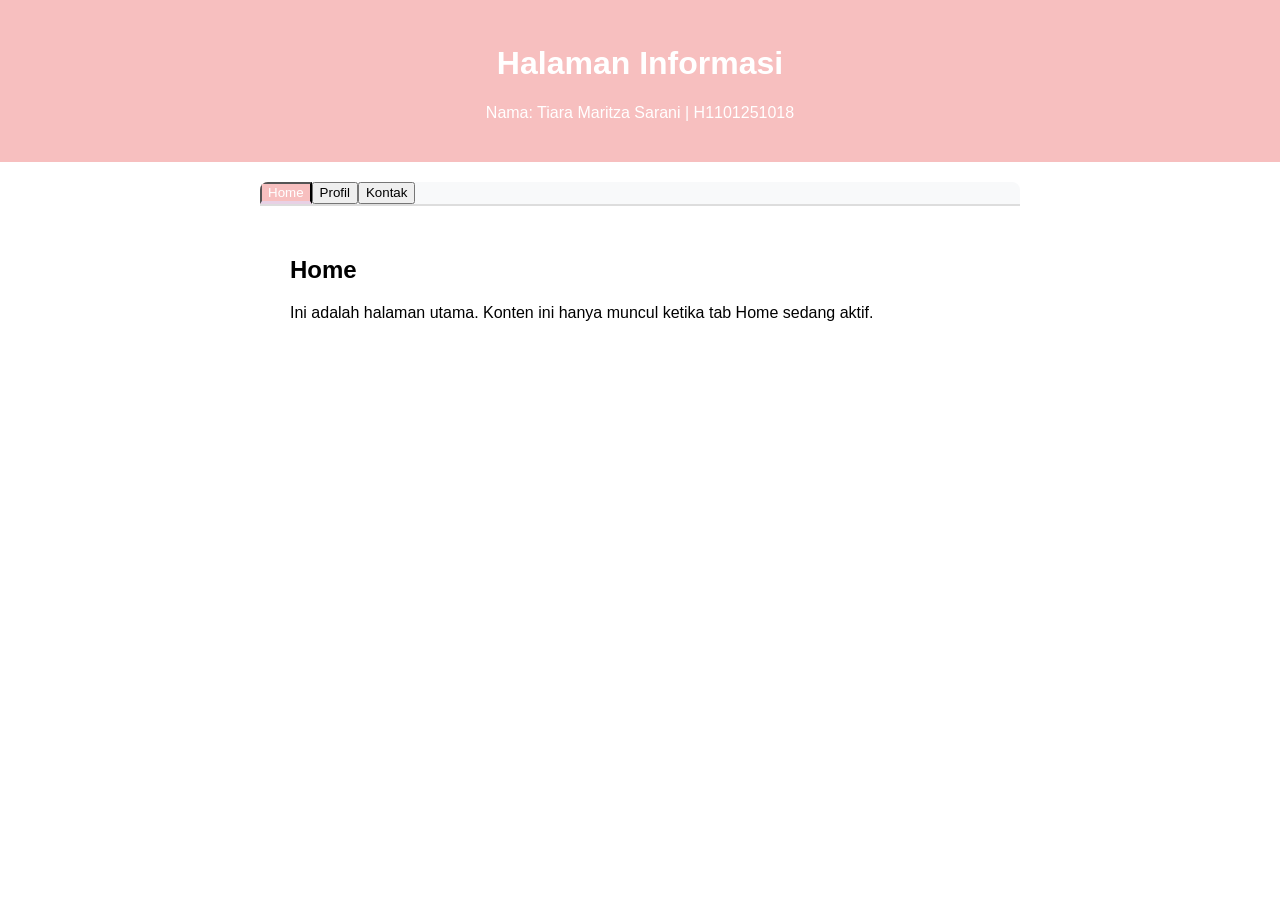
==== index.html @ 9c6f5175 "uts" ====
<!DOCTYPE html>
<html lang="id">

<head>
    <meta charset="UTF-8">
    <meta name="viewport" content="width=device-width, initial-scale=1.0">
    <title>Tab Navigasi</title>
    <style>
        body {
            font-family: 'Segoe UI', Tahoma, Geneva, Verdana, sans-serif;
            margin: 0;
            padding: 0;
            background-color: #f7bebefa color #333;
            display: flex;
            flex-direction: column;
            min-height: 100vh;
        }

        header {
            background-color: #f7bebefa;
            color: #fff;
            text-align: center;
            padding: 1.5rem 1rem;

        }

        main {
            flex: 1;
            padding: 20px;
            max-width: 800px;
            margin: 0 auto;
            width: 100%;
            box-sizing: border-box;

        }

        .tab-container {
            background: white;
            border-radius: 8px;
            overflow: hidden;
        }

        nav.tab-buttons {
            display: flex;
            border-bottom: 2px solid #ddd;
            background-color: #f8f9fa;
        }

        nav.tab-btn {
            flex: 1;
            background: none;
            border: none;
            padding: 15px 20px;
            font-size: 1rem;
            font-weight: bold;
            cursor: pointer;
            color: #000;
            transition: background-color 0.3s, color 0.3s;
        }

        button.tab-btn hover {
            background-color: #fff;

        }

        button.tab-btn.active-tab {
            background-color: #f7bebefa;
            color: white;
            border-bottom: 3px solid #e8d1e5;
        }

        .tab-content {
            display: none;
            padding: 30px;
            background-color: white;
        }

        .tab-content.active-content {
            display: block;
        }

        footer {
            background-color: #f7bebefa;
            color: #fff;
            text-align: center;
            padding: 15px;
            margin-top: auto;
        }
    </style>
</head>

<body>

    <header>
        <h1> Halaman Informasi</h1>
        <p>Nama: Tiara Maritza Sarani | H1101251018</p>
    </header>

    <main>
        <section class="tab-container">

            <nav class="tab-buttons">
                <button class="tab-btn active-tab" id="Home" onclick="kunci('home', this)">Home</button>
                <button class="tab-btn" id="Profil" onclick="kunci('profil', this)">Profil</button>
                <button class="tab-btn" id="Kontak" onclick="kunci('kontak', this)">Kontak</button>
            </nav>

            <div class="tab-content active-content" id="Home">
                <h2>Home</h2>
                <p>Ini adalah halaman utama. Konten ini hanya muncul ketika tab Home sedang aktif.</p>
            </div>

            <div class="tab-content" id="Profil">
                <h2>Profil Pengguna</h2>
                <p>Nama: Tiara Maritza Sarani<br>NIM: H1101251018<br>Jurusan: Sistem Informasi</p>
                <p>Ini adalah halaman profil yang akan tersembunyi ketika Anda mengklik tab lain.</p>
            </div>

            <div class="tab-content" id="Kontak">
                <h2>Hubungi Kami</h2>
                <p>Email: h1101251018@untan.ac.id<br>Telepon: 08985675718</p>
                <p>Hubungin di atas.</p>
            </div>
        </section>
    </main>

    <script>
        function kunci(semua, elemenTombol) {

            const semuakonten = document.getElementsByClassName('tab-content');
            const semuatombol = document.getElementsByClassName('tab-btn');

            for (let i = 0; i < semuakonten.length; i++) {
                semuakonten[i].classList.remove('active-content');
            }

            for (let j = 0; j < semuatombol.length; j++) {
                semuatombol[j].classList.remove('active-tab');
            }

            document.getElementById(semua).classList.add('active-content');
            elemenTombol.classList.add('active-tab');
        }
    </script>

    </script>
</body>

</html>
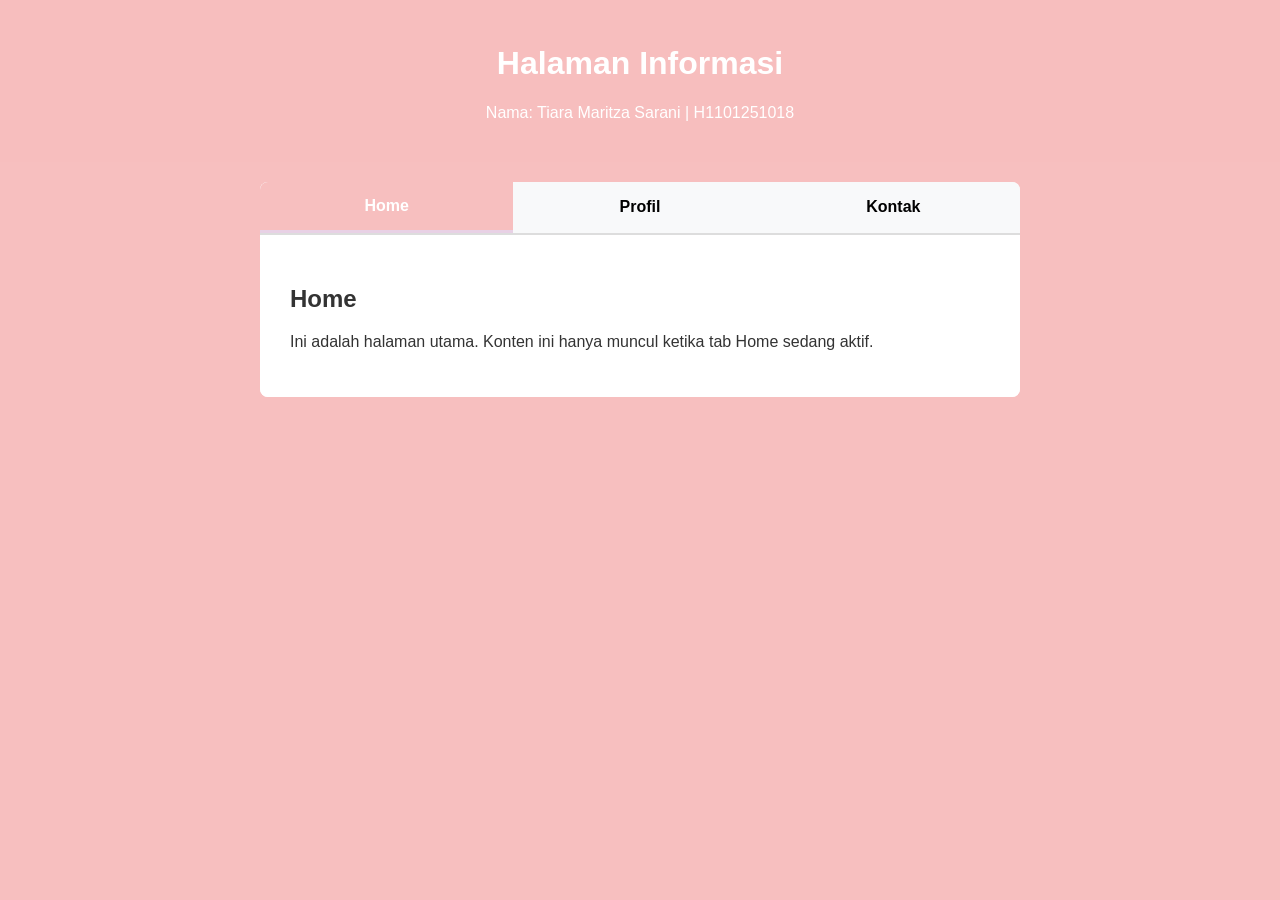
==== commit e45f90df: "uts" ====
--- a/index.html
+++ b/index.html
@@ -10,7 +10,8 @@
             font-family: 'Segoe UI', Tahoma, Geneva, Verdana, sans-serif;
             margin: 0;
             padding: 0;
-            background-color: #f7bebefa color #333;
+            background-color: #f7bebefa;
+            color: #333;
             display: flex;
             flex-direction: column;
             min-height: 100vh;
@@ -46,7 +47,7 @@
             background-color: #f8f9fa;
         }
 
-        nav.tab-btn {
+        button.tab-btn {
             flex: 1;
             background: none;
             border: none;
@@ -58,7 +59,7 @@
             transition: background-color 0.3s, color 0.3s;
         }
 
-        button.tab-btn hover {
+        button.tab-btn:hover {
             background-color: #fff;
 
         }
@@ -100,23 +101,22 @@
         <section class="tab-container">
 
             <nav class="tab-buttons">
-                <button class="tab-btn active-tab" id="Home" onclick="kunci('home', this)">Home</button>
-                <button class="tab-btn" id="Profil" onclick="kunci('profil', this)">Profil</button>
-                <button class="tab-btn" id="Kontak" onclick="kunci('kontak', this)">Kontak</button>
+                <button class="tab-btn active-tab" onclick="kunci('home', this)">Home</button>
+                <button class="tab-btn" onclick="kunci('profil', this)">Profil</button>
+                <button class="tab-btn" onclick="kunci('kontak', this)">Kontak</button>
             </nav>
 
-            <div class="tab-content active-content" id="Home">
+            <div class="tab-content active-content" id="home">
                 <h2>Home</h2>
                 <p>Ini adalah halaman utama. Konten ini hanya muncul ketika tab Home sedang aktif.</p>
             </div>
 
-            <div class="tab-content" id="Profil">
+            <div class="tab-content" id="profil">
                 <h2>Profil Pengguna</h2>
                 <p>Nama: Tiara Maritza Sarani<br>NIM: H1101251018<br>Jurusan: Sistem Informasi</p>
-                <p>Ini adalah halaman profil yang akan tersembunyi ketika Anda mengklik tab lain.</p>
             </div>
 
-            <div class="tab-content" id="Kontak">
+            <div class="tab-content" id="kontak">
                 <h2>Hubungi Kami</h2>
                 <p>Email: h1101251018@untan.ac.id<br>Telepon: 08985675718</p>
                 <p>Hubungin di atas.</p>
@@ -141,7 +141,6 @@
             document.getElementById(semua).classList.add('active-content');
             elemenTombol.classList.add('active-tab');
         }
-    </script>
 
     </script>
 </body>
